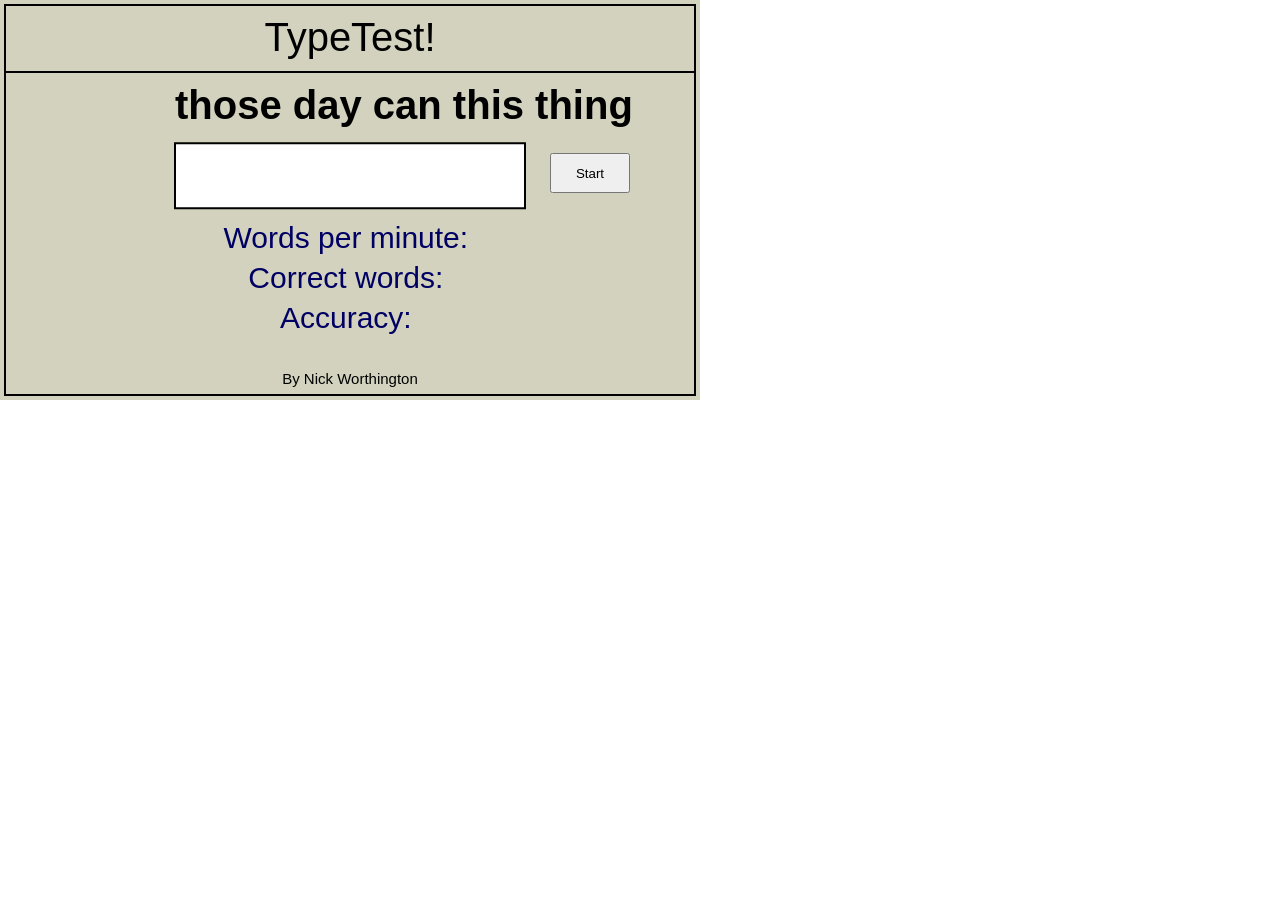
==== TypeTest/index.html @ 357f488a "added project" ====
<!DOCTYPE html>
<html>
  <head>
    <meta name="viewport" width=device-width, initial-scale=1.0, maximum-scale=1.0, user-scalable=0>
    <style> body {padding: 0; margin: 0;} </style>
    <script src="p5.min.js"></script>
    <script src="addons/p5.dom.min.js"></script>
    <script src="addons/p5.sound.min.js"></script>
    <script src="sketch.js"></script>
  </head>
  <body>

    <!-- <div id = 'main'>
      <h2 id = 'timer'>60<h2>
    </div> -->

  </body>
</html>
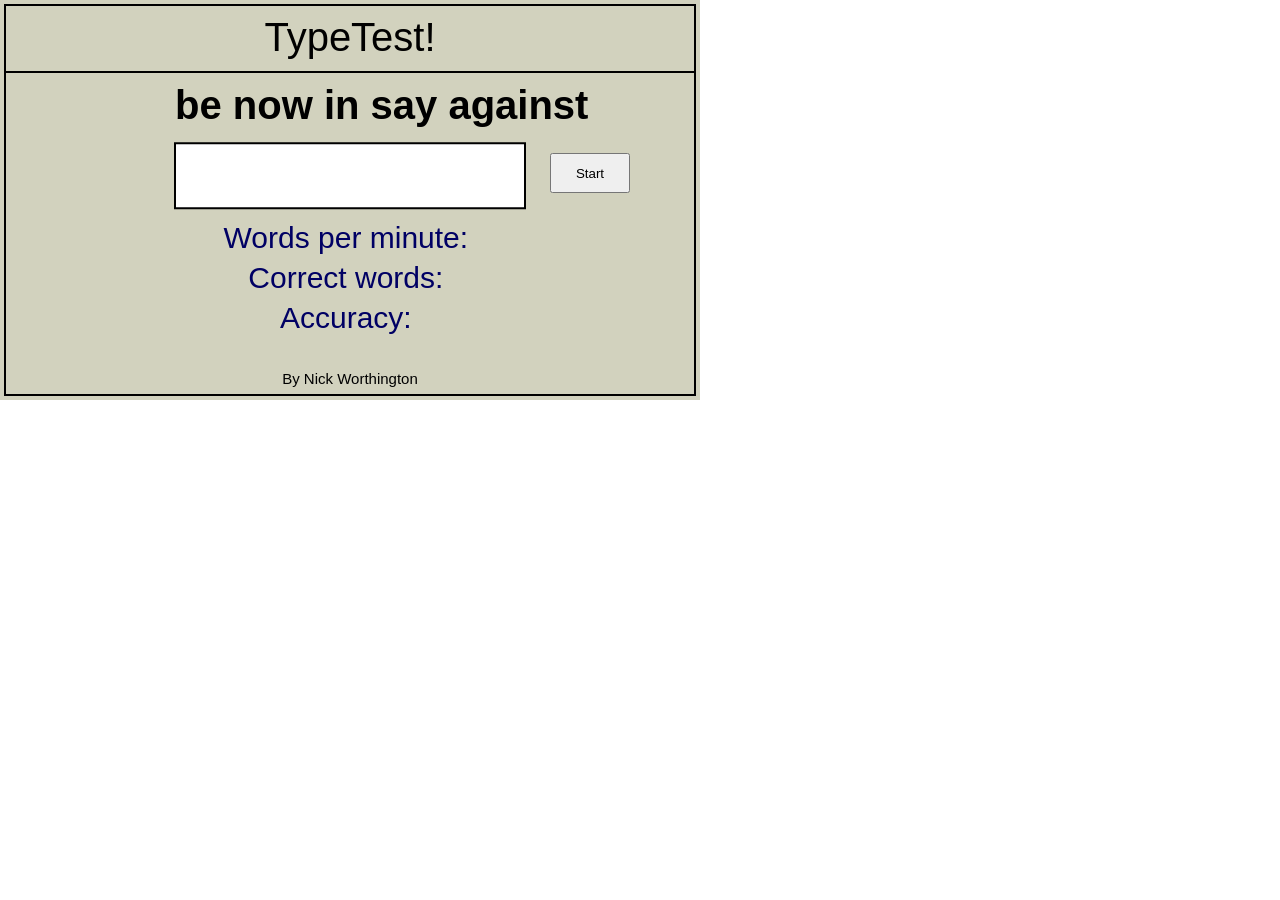
==== commit dd4c6ba3: "removed some p5" ====
--- a/TypeTest/index.html
+++ b/TypeTest/index.html
@@ -5,7 +5,6 @@
     <style> body {padding: 0; margin: 0;} </style>
     <script src="p5.min.js"></script>
     <script src="addons/p5.dom.min.js"></script>
-    <script src="addons/p5.sound.min.js"></script>
     <script src="sketch.js"></script>
   </head>
   <body>
